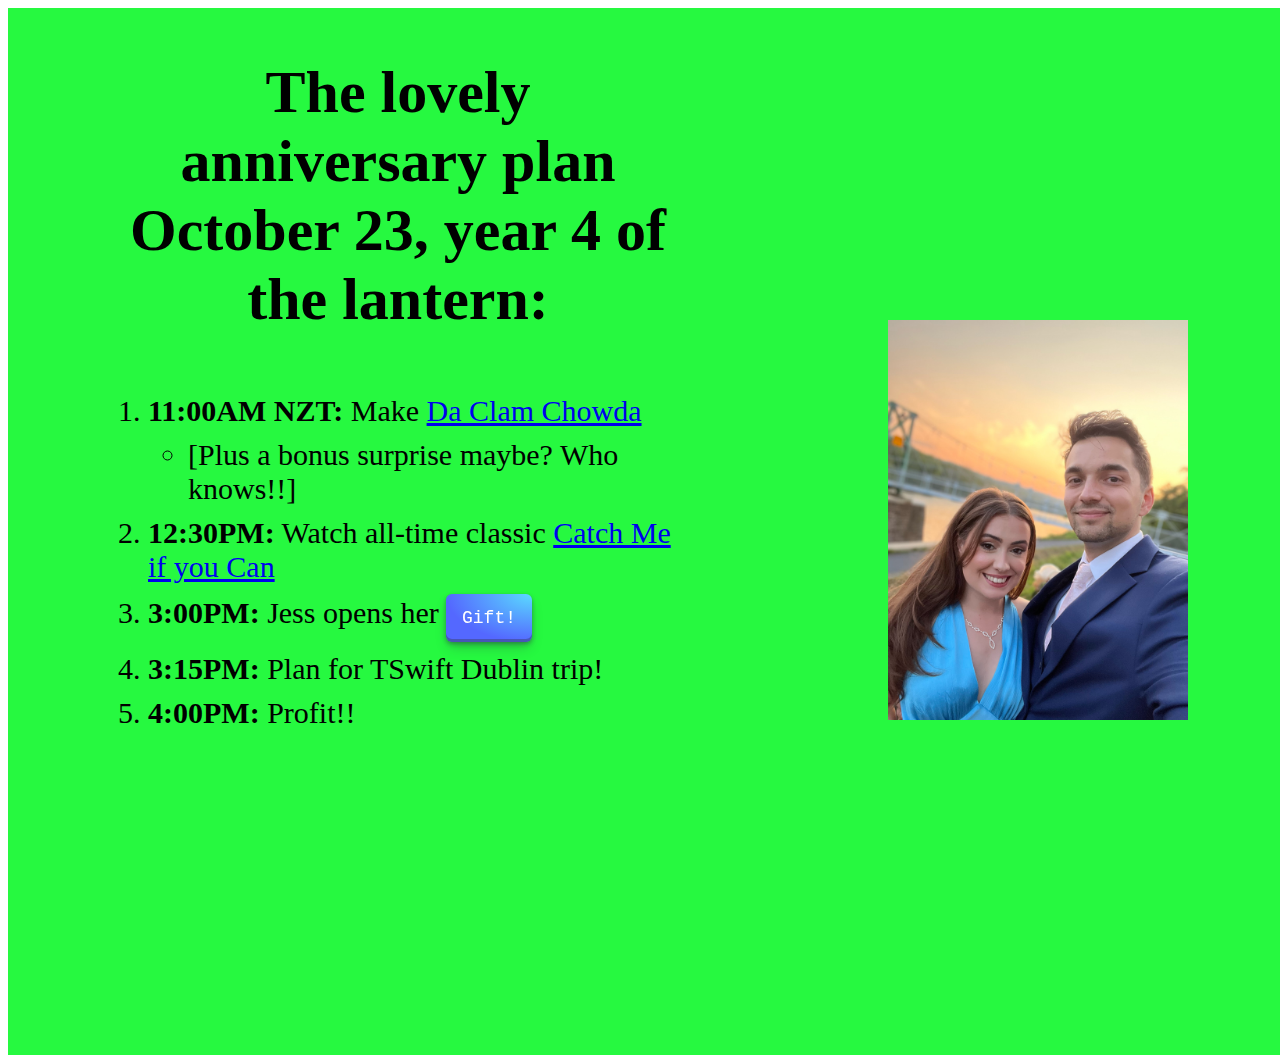
==== anniversary.html @ 191aba33 "anniversary" ====
<!DOCTYPE html>
<html>
<head>
  <link rel="stylesheet" href="style.css">
</head>
<body>

<div class="outer-container">
   <div class="inner-container">
     <div class="centered-content">
        <p><b>The lovely anniversary plan October 23, year 4 of the lantern:</b></p>
        <div class="small">
          <p><ol>
            <li><b>11:00AM NZT:</b> Make <a href="https://damndelicious.net/wprm_print/34764/" target="new">Da Clam Chowda</a>
              <ul><li>[Plus a bonus surprise maybe? Who knows!!]</li></ul></li>
            <li><b>12:30PM:</b> Watch all-time classic <a href="https://www.netflix.com/watch/60024942?source=35" target="new">Catch Me if you Can</a></li>
            <li><b>3:00PM:</b> Jess opens her <button class="button-29" onclick=show_gift()>Gift!</button></li>
            <li><b>3:15PM:</b> Plan for TSwift Dublin trip!</li>
            <li><b>4:00PM:</b> Profit!!</li>
          </ol></p>
        </div>
        <b><p id="gift-too-soon"></p></b>
        <div class="inner-container">
          <div class="centered-content">
            <img id="gift" src="cookin.jpg" width="10px" style="visibility:hidden">
          </div>
        </div>
     </div>
   </div>
   <div class="inner-container">
     <div class="centered-content">
        <img src="hot.jpg" width="300px">
     </div>
   </div>
   
</div>





<script>
function show_gift() {
  // Set the date we're counting down to
  var countDownDate = new Date("Oct 23, 2023 15:00:00").getTime();

  // Get today's date and time
  var now = new Date().getTime();
    
  // Find the distance between now and the count down date
  var distance = countDownDate - now;
    
  // If the count down is over, write some text 
  if (distance < 0) {
    document.getElementById("gift").style.visibility = "visible";
    document.getElementById("gift").style.width = "600px";
    document.getElementById("gift-too-soon").innerHTML = ""; 
  }
  else {
    document.getElementById("gift-too-soon").innerHTML = "BAE MUST BE PATIENT"; 
  }
  // Time calculations for days, hours, minutes and seconds
  var days = Math.floor(distance / (1000 * 60 * 60 * 24));
  var hours = Math.floor((distance % (1000 * 60 * 60 * 24)) / (1000 * 60 * 60));
  var minutes = Math.floor((distance % (1000 * 60 * 60)) / (1000 * 60));
  var seconds = Math.floor((distance % (1000 * 60)) / 1000);
    
  // Output the result in an element with id="demo"
  var outstr = days + "d " + hours + "h "+ minutes + "m " + seconds + "s ";
  console.log(outstr)
}
</script>

</body>
</html>
---- style.css ----
.outer-container {
    position : absolute;
    display: table;
    width: 100%;
    height: 100%;
    background: #26F940;
}

.inner-container {
    display: table-cell;
    vertical-align: middle;
    text-align: center;
}

.centered-content {
    display: inline-block;
    text-align: left;
    background: #green;
    padding :  50px 100px 50px 100px;
    /*border : 1px solid #000;*/
    color: black;
    font-size: 100px;
}

.big {
    font-size: 100px;
}

.small {
    font-size: 30px;
}


p {
  text-align: center;
  font-size: 60px;
  margin-top: 0px;
}

li{
    margin: 10px 0;
  }

.button-29 {
  align-items: center;
  appearance: none;
  background-image: radial-gradient(100% 100% at 100% 0, #5adaff 0, #5468ff 100%);
  border: 0;
  border-radius: 6px;
  box-shadow: rgba(45, 35, 66, .4) 0 2px 4px,rgba(45, 35, 66, .3) 0 7px 13px -3px,rgba(58, 65, 111, .5) 0 -3px 0 inset;
  box-sizing: border-box;
  color: #fff;
  cursor: pointer;
  display: inline-flex;
  font-family: "JetBrains Mono",monospace;
  height: 48px;
  justify-content: center;
  line-height: 1;
  list-style: none;
  overflow: hidden;
  padding-left: 16px;
  padding-right: 16px;
  position: relative;
  text-align: left;
  text-decoration: none;
  transition: box-shadow .15s,transform .15s;
  user-select: none;
  -webkit-user-select: none;
  touch-action: manipulation;
  white-space: nowrap;
  will-change: box-shadow,transform;
  font-size: 18px;
}

.button-29:focus {
  box-shadow: #3c4fe0 0 0 0 1.5px inset, rgba(45, 35, 66, .4) 0 2px 4px, rgba(45, 35, 66, .3) 0 7px 13px -3px, #3c4fe0 0 -3px 0 inset;
}

.button-29:hover {
  box-shadow: rgba(45, 35, 66, .4) 0 4px 8px, rgba(45, 35, 66, .3) 0 7px 13px -3px, #3c4fe0 0 -3px 0 inset;
  transform: translateY(-2px);
}

.button-29:active {
  box-shadow: #3c4fe0 0 3px 7px inset;
  transform: translateY(2px);
}
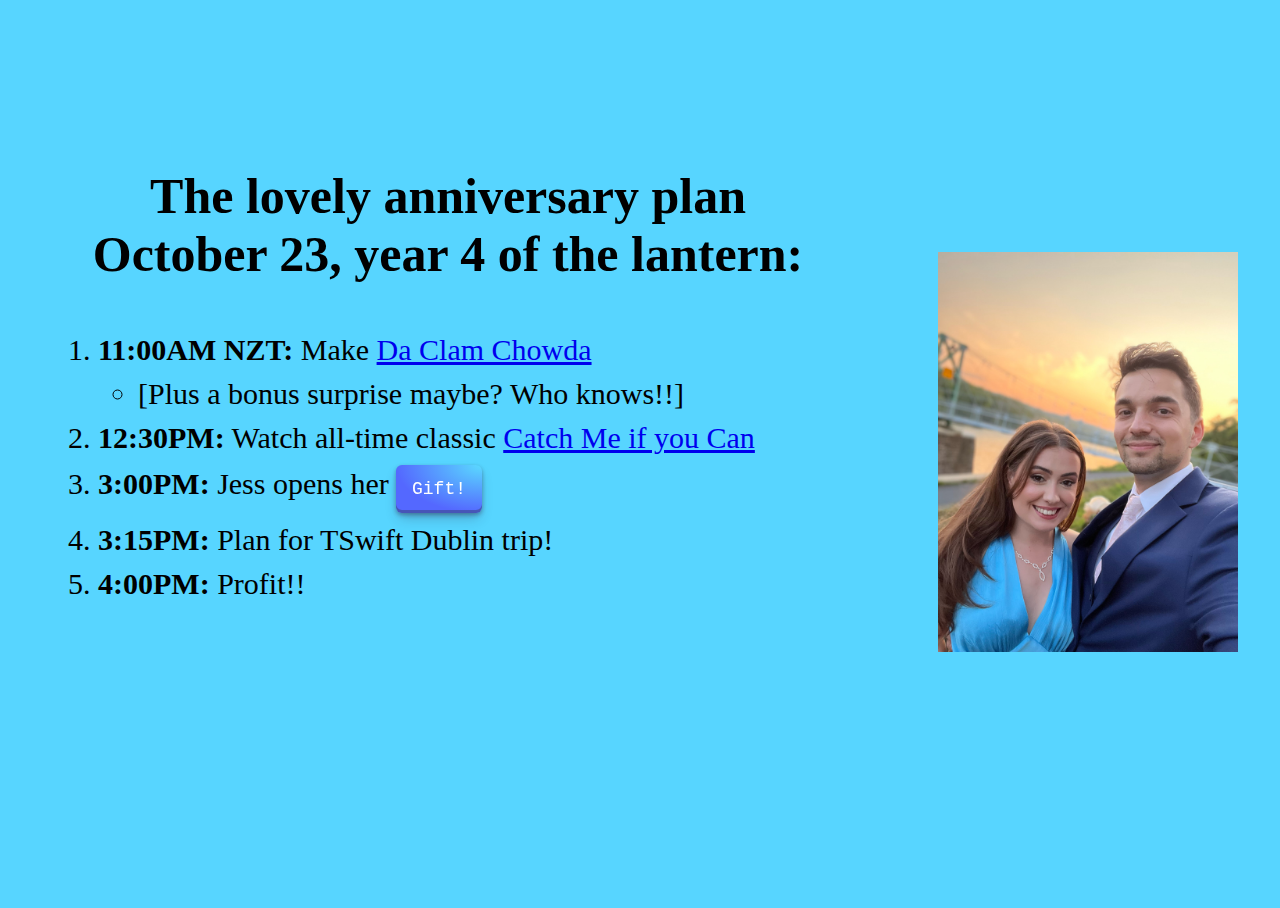
==== commit 0ac524ce: "countdown 2023, stylin, pics" ====
--- a/anniversary.html
+++ b/anniversary.html
@@ -5,20 +5,20 @@
   <link rel="stylesheet" href="style.css">
 </head>
 <body>
+<div class="outer">
 
-<div class="outer-container">
    <div class="inner-container">
      <div class="centered-content">
-        <p><b>The lovely anniversary plan October 23, year 4 of the lantern:</b></p>
+        <p style="font-size: 50px"><b>The lovely anniversary plan October 23, year 4 of the lantern:</b></p>
         <div class="small">
-          <p><ol>
+          <ol>
             <li><b>11:00AM NZT:</b> Make <a href="https://damndelicious.net/wprm_print/34764/" target="new">Da Clam Chowda</a>
               <ul><li>[Plus a bonus surprise maybe? Who knows!!]</li></ul></li>
             <li><b>12:30PM:</b> Watch all-time classic <a href="https://www.netflix.com/watch/60024942?source=35" target="new">Catch Me if you Can</a></li>
             <li><b>3:00PM:</b> Jess opens her <button class="button-29" onclick=show_gift()>Gift!</button></li>
             <li><b>3:15PM:</b> Plan for TSwift Dublin trip!</li>
             <li><b>4:00PM:</b> Profit!!</li>
-          </ol></p>
+          </ol>
         </div>
         <b><p id="gift-too-soon"></p></b>
         <div class="inner-container">
@@ -33,7 +33,7 @@
         <img src="hot.jpg" width="300px">
      </div>
    </div>
-   
+
 </div>
 
 
--- a/style.css
+++ b/style.css
@@ -1,45 +1,83 @@
-.outer-container {
+body {
+    background: #57d5ff;
+}
+
+.outer {
     position : absolute;
     display: table;
     width: 100%;
     height: 100%;
-    background: #26F940;
+    background: #57d5ff;
+}
+
+.outer-container-top {
+    position : relative;
+    display: table;
+    width: 100%;
+    height: 25%;
+    background: #57d5ff;
+}
+
+.outer-container {
+    position : relative;
+    display: table;
+    width: 100%;
+    height: 50%;
+    background: #57d5ff;
+}
+
+.row-container {
+    display: table-row;
+    vertical-align: middle;
+    text-align: center;
 }
 
 .inner-container {
     display: table-cell;
+    height: 50%;
     vertical-align: middle;
     text-align: center;
+}
+
+.constrain {
+    width: 50%;
 }
 
 .centered-content {
     display: inline-block;
     text-align: left;
-    background: #green;
-    padding :  50px 100px 50px 100px;
-    /*border : 1px solid #000;*/
+    padding :  30px 50px 30px 50px;
+    /* border : 1px solid #000; */
     color: black;
-    font-size: 100px;
+    font-size: 50px;
 }
 
 .big {
-    font-size: 100px;
+    font-size: 50px;
 }
 
 .small {
-    font-size: 30px;
+    font-size: 40px;
 }
 
 
 p {
   text-align: center;
-  font-size: 60px;
+  font-size: 30px;
   margin-top: 0px;
+}
+
+.caption {
+    font-size: 24px;
 }
 
 li{
     margin: 10px 0;
   }
+
+ol {
+    font-size: 30px;
+}
 
 .button-29 {
   align-items: center;
